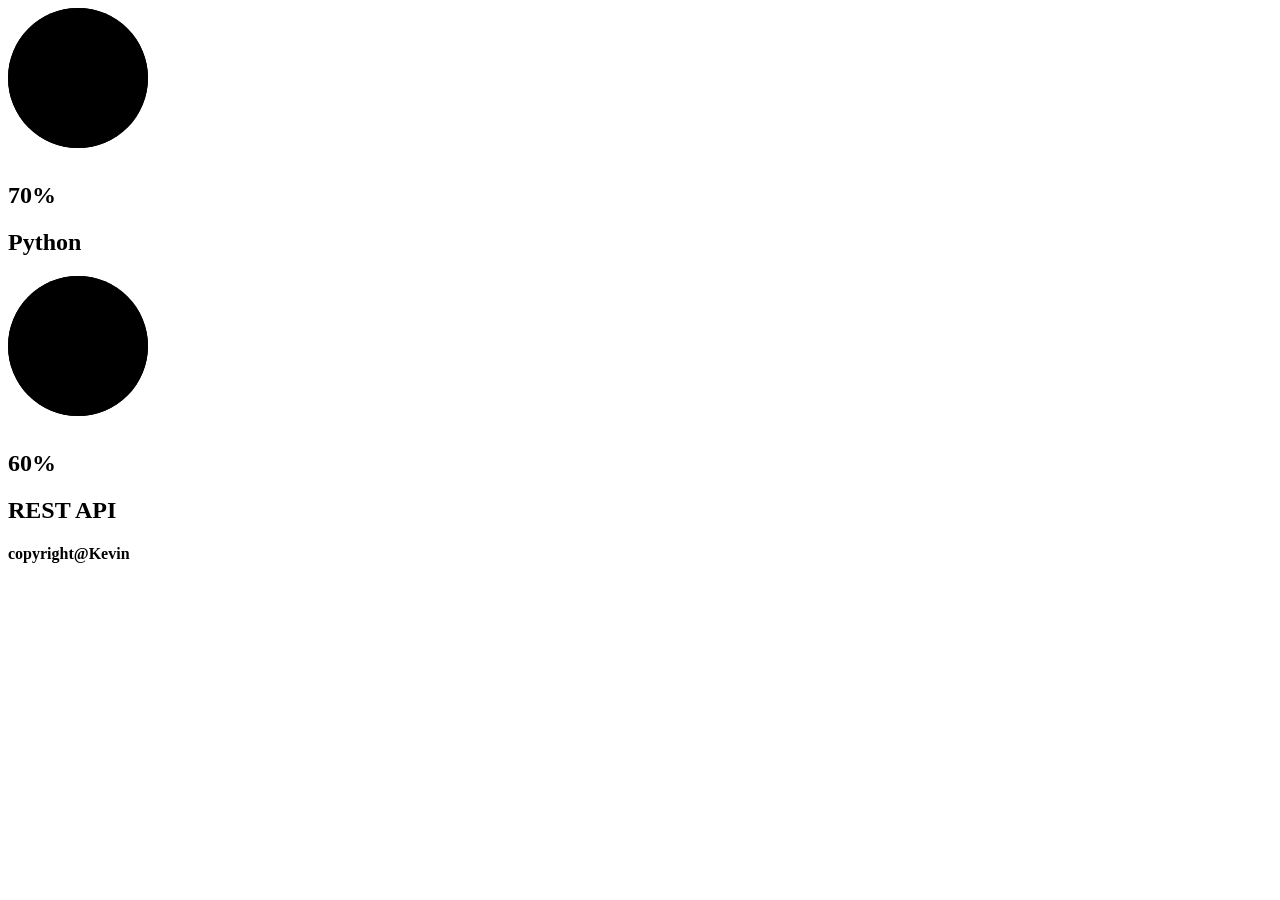
==== My portofolio.html @ be75eddf "Create My portofolio.html" ====
<!DOCTYPE html>
<html lang="en">
<head>
    <meta charset="UTF-8">
    <meta name="viewport" content="width=device-width, initial-scale=1.0">
    <link rel="preconnect" href="https://fonts.googleapis.com">
    <link rel="preconnect" href="https://fonts.gstatic.com" crossorigin>
    <link href="https://fonts.googleapis.com/css2?family=Lora:ital,wght@0,400..700;1,400..700&display=swap" rel="stylesheet">
    <link rel="stylesheet" href="./style.css">
    <title>My Portofolio</title>
    <style>
     @media (max-width: 768px) {
            nav ul {
                flex-direction: column;
            }

            .cards {
                flex-direction: column;
                align-items: center;
            }

            .card {
                width: 90%;
            }
        }

        @media (max-width: 480px) {
            nav ul li {
                padding: 5px;
            }

            nav ul li a {
                font-size: 1em;
            }

            .section {
                padding: 10px;
            }

            .card {
                width: 100%;
                margin: 5px 0;
            }

            .section h2 {
                font-size: 1.5em;
            }

            .section p {
                font-size: 1em;
                padding: 0 10px;
            }

            .intro-text {
                font-size: 1.2em;
            }
        }

        @media (max-width: 320px) {
            .section {
                padding: 5px;
            }

            .section h2 {
                font-size: 1.2em;
            }

            .section p {
                font-size: 0.9em;
            }

            .intro-text {
                font-size: 1em;
            }

            nav ul li a {
                font-size: 0.9em;
            }
        }
</style>
</head>
<body>
    
                    <div class="card">
                        <div class="box">
                            <div class="percent">
                                <svg>
                                    <circle cx="70" cy="70" r="70"></circle>
                                    <circle cx="70" cy="70" r="70"></circle>
                                <svg>
                                <div class="num">
                                    <h2>70<span>%</span></h2>
                                </div>
                            </div>
                            <h2 class="text">Python</h2>
                        </div>
                    </div>
                </div>
                <div>
                    <div class="card">
                        <div class="box">
                            <div class="percent">
                                <svg>
                                    <circle cx="70" cy="70" r="70"></circle>
                                    <circle cx="70" cy="70" r="70"></circle>
                                <svg>
                                <div class="num">
                                    <h2>60<span>%</span></h2>
                                </div>
                            </div>
                            <h2 class="text">REST API</h2>
                        </div>
                    </div>
                </div>
                
        </div>
    </section>
    <footer>
        <h4>copyright@Kevin</h4>
    </footer>
    <script>
        document.querySelectorAll('nav a').forEach(anchor => {
            anchor.addEventListener('click', function(e) {
                e.preventDefault();
        
                const targetId = this.getAttribute('href');
                const targetElement = document.querySelector(targetId);
        
                targetElement.scrollIntoView({
                    behavior: 'smooth'
                });
            });
        });
        window.addEventListener('scroll', function() {
            const navbar = document.getElementById('navbar');
            if (window.scrollY > 50) {
                navbar.classList.add('scrolled');
            } else {
                navbar.classList.remove('scrolled');
            }
        });
        </script>
</body>
</html>
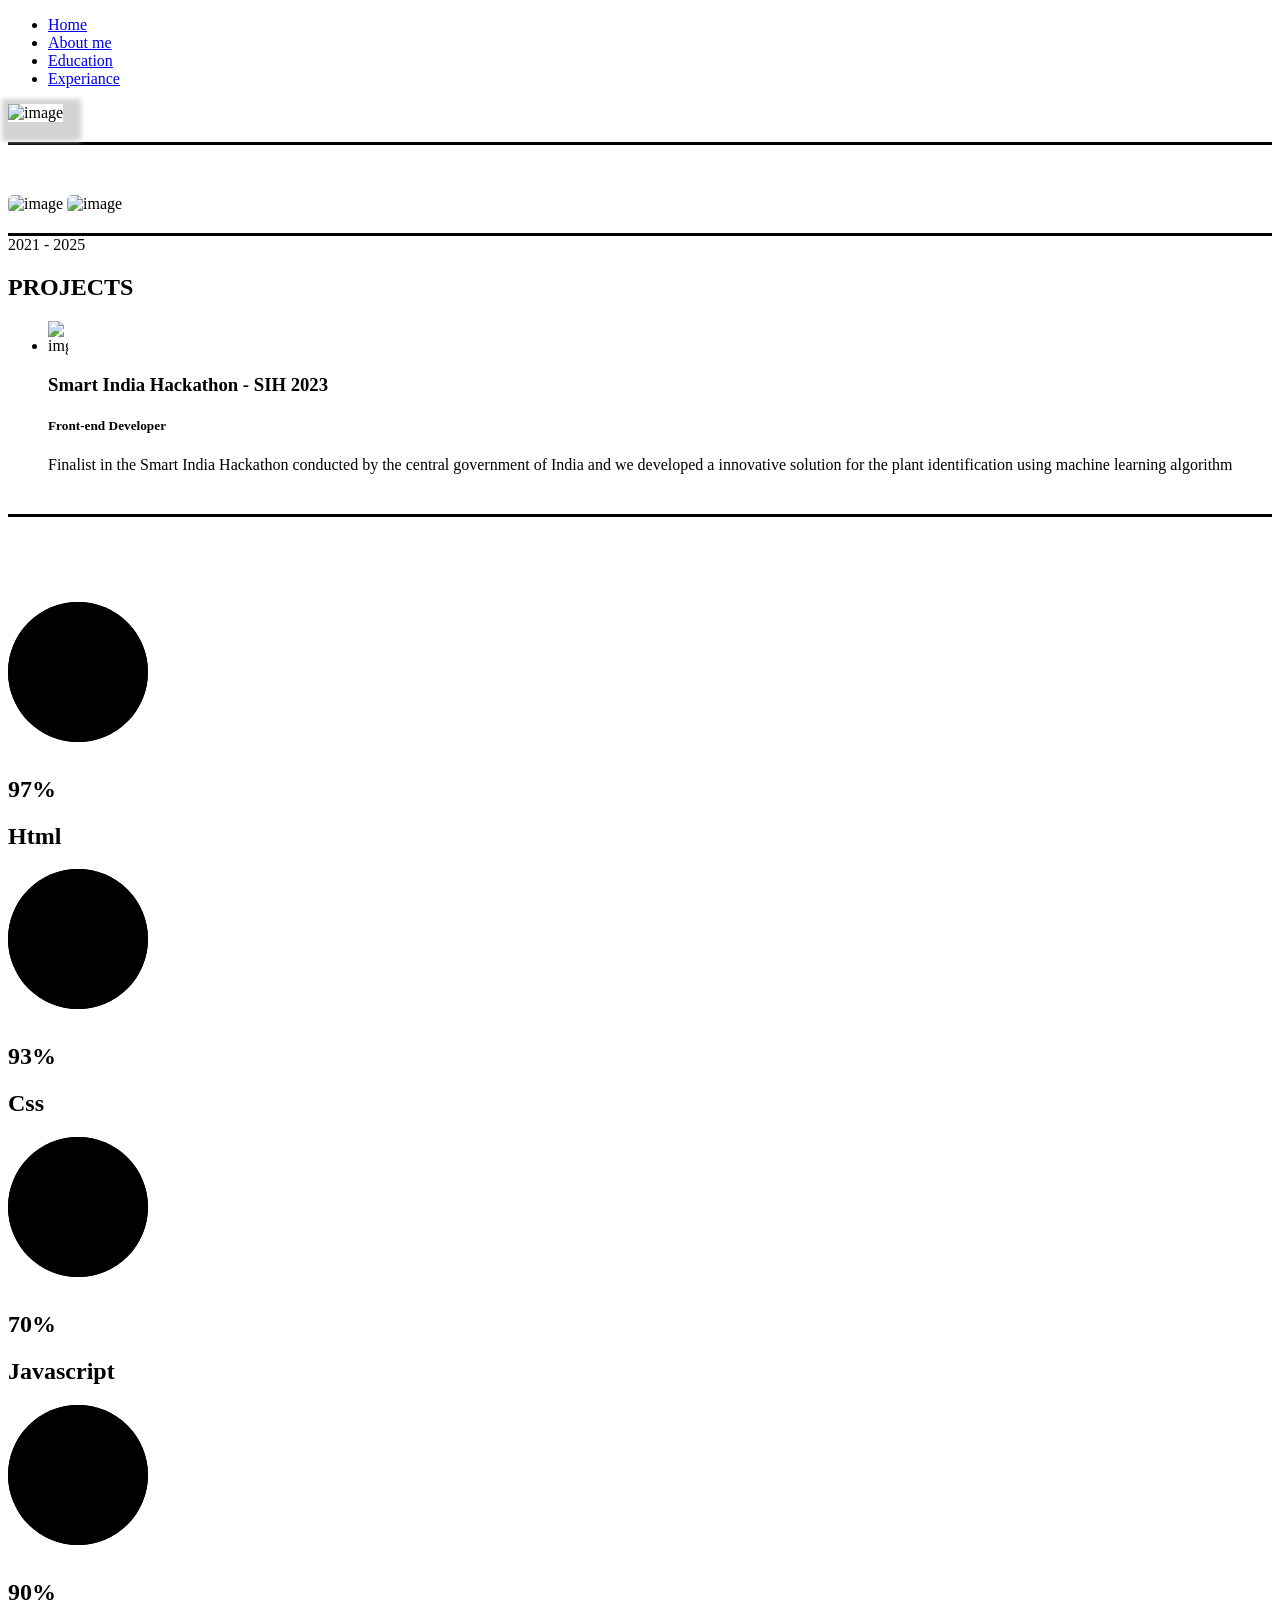
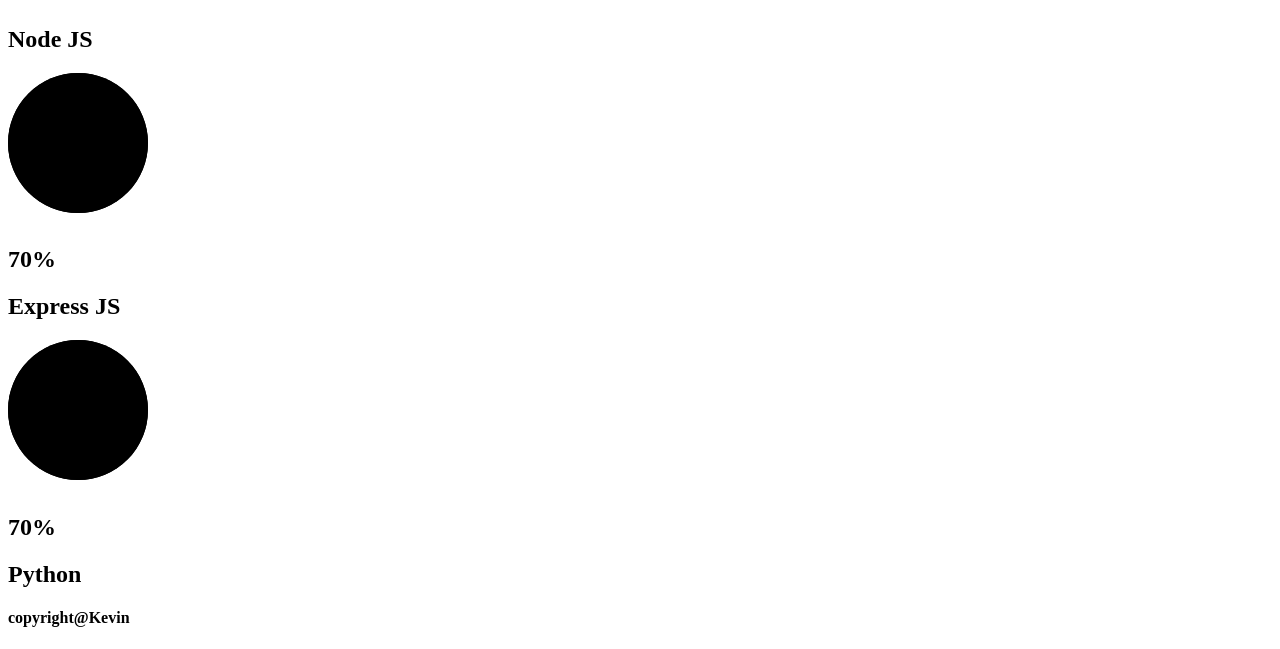
==== commit d109571c: "Update" ====
--- a/My portofolio.html
+++ b/My portofolio.html
@@ -80,7 +80,86 @@
 </style>
 </head>
 <body>
+    <nav>
+        <ul>
+            <li><a href="#section1">Home</a></li>
+            <li><a href="#section2">About me</a></li>
+            <li><a href="#section3">Education</a></li>
+            <li><a href="#section4">Experiance</a></li>
+        </ul>
+    </nav>
+    <section class="section1" id="section1"> 
+        <img src="./images/kevinimage.jpg" alt="image" style=" box-shadow: 6px 7px 5px 12px lightgrey;">
+        
+            
+            
+        </div><br>
+        <div style="background-color: black;width: 1wh;height: 3px;margin-top: 20px;"></div>
+    </section>
+    <section class="section2" id="section2">
+        <img src="./images/download.jpeg" alt="image" width="300px" style="border-radius: 5px;">
+        <img src="./images/download (1).jpeg" alt="image" width="300px" style="margin-top: 50px;margin-right: -190px;border-radius: 5px;">
+        <!-- <img src="./download (2).jpeg" alt="image" width="300px" style="margin-top: 220px;margin-right: -500px;"> -->
+        
+        
+        <div style="background-color: black;width: 1wh;height: 3px;margin-top: 20px;"></div>
+
+    </section>
     
+    <section class="section4" id="section4">
+        <div class="year">
+            2021 - 2025
+        </div>
+        <h1>PROJECTS</h1>
+        <div class="project-details">
+            <ul>
+                <li>
+                    <img src="./images/fast-forward.png" alt="img" style="width: 20px;display: inline-flex;">
+                    <h3>Smart India Hackathon - SIH 2023</h3>
+                    <h5>Front-end Developer</h5>
+                    <p>Finalist in the Smart India Hackathon conducted by the central
+                        government of India and we developed a innovative solution for the plant identification using machine learning algorithm</p>
+                </li>
+               
+            </ul>
+        </div>
+        <div style="background-color: black;width: 1wh;height: 3px;margin-top: 40px;"></div>
+    </section>
+    <section class="section5" id="section5">
+        <h2 style="color: white;margin-left: 60px;display: block;">EXPERIENCE</h2><br>
+        <div class="container">
+            <div class="cards">
+                <div class="card">
+                    <div class="box">
+                        <div class="percent">
+                            <svg>
+                                <circle cx="70" cy="70" r="70"></circle>
+                                <circle cx="70" cy="70" r="70"></circle>
+                            <svg>
+                            <div class="num">
+                                <h2>97<span>%</span></h2>
+                            </div>
+                        </div>
+                        <h2 class="text">Html</h2>
+                    </div>
+                </div>
+                <div>
+                    <div class="card">
+                        <div class="box">
+                            <div class="percent">
+                                <svg>
+                                    <circle cx="70" cy="70" r="70"></circle>
+                                    <circle cx="70" cy="70" r="70"></circle>
+                                <svg>
+                                <div class="num">
+                                    <h2>93<span>%</span></h2>
+                                </div>
+                            </div>
+                            <h2 class="text">Css</h2>
+                        </div>
+                    </div>
+                </div>
+                <div>
                     <div class="card">
                         <div class="box">
                             <div class="percent">
@@ -92,53 +171,66 @@
                                     <h2>70<span>%</span></h2>
                                 </div>
                             </div>
+                            <h2 class="text">Javascript</h2>
+                        </div>
+                    </div>
+                </div>
+                <div>
+                    <div class="card">
+                        <div class="box">
+                            <div class="percent">
+                                <svg>
+                                    <circle cx="70" cy="70" r="70"></circle>
+                                    <circle cx="70" cy="70" r="70"></circle>
+                                <svg>
+                                <div class="num">
+                                    <h2>90<span>%</span></h2>
+                                </div>
+                            </div>
+                            <h2 class="text">Node JS</h2>
+                        </div>
+                    </div>
+                </div>
+
+
+               
+                    <div class="card">
+                        <div class="box">
+                            <div class="percent">
+                                <svg>
+                                    <circle cx="70" cy="70" r="70"></circle>
+                                    <circle cx="70" cy="70" r="70"></circle>
+                                <svg>
+                                <div class="num">
+                                    <h2>70<span>%</span></h2>
+                                </div>
+                            </div>
+                            <h2 class="text">Express JS</h2>
+                        </div>
+                    </div>
+                </div>
+                <div>
+                    <div class="card">
+                        <div class="box">
+                            <div class="percent">
+                                <svg>
+                                    <circle cx="70" cy="70" r="70"></circle>
+                                    <circle cx="70" cy="70" r="70"></circle>
+                                <svg>
+                                <div class="num">
+                                    <h2>70<span>%</span></h2>
+                                </div>
+                            </div>
                             <h2 class="text">Python</h2>
                         </div>
                     </div>
                 </div>
-                <div>
-                    <div class="card">
-                        <div class="box">
-                            <div class="percent">
-                                <svg>
-                                    <circle cx="70" cy="70" r="70"></circle>
-                                    <circle cx="70" cy="70" r="70"></circle>
-                                <svg>
-                                <div class="num">
-                                    <h2>60<span>%</span></h2>
-                                </div>
-                            </div>
-                            <h2 class="text">REST API</h2>
-                        </div>
-                    </div>
-                </div>
-                
+              
         </div>
     </section>
     <footer>
         <h4>copyright@Kevin</h4>
     </footer>
-    <script>
-        document.querySelectorAll('nav a').forEach(anchor => {
-            anchor.addEventListener('click', function(e) {
-                e.preventDefault();
-        
-                const targetId = this.getAttribute('href');
-                const targetElement = document.querySelector(targetId);
-        
-                targetElement.scrollIntoView({
-                    behavior: 'smooth'
-                });
-            });
-        });
-        window.addEventListener('scroll', function() {
-            const navbar = document.getElementById('navbar');
-            if (window.scrollY > 50) {
-                navbar.classList.add('scrolled');
-            } else {
-                navbar.classList.remove('scrolled');
-            }
-        });
-        </script>
+    
 </body>
 </html>
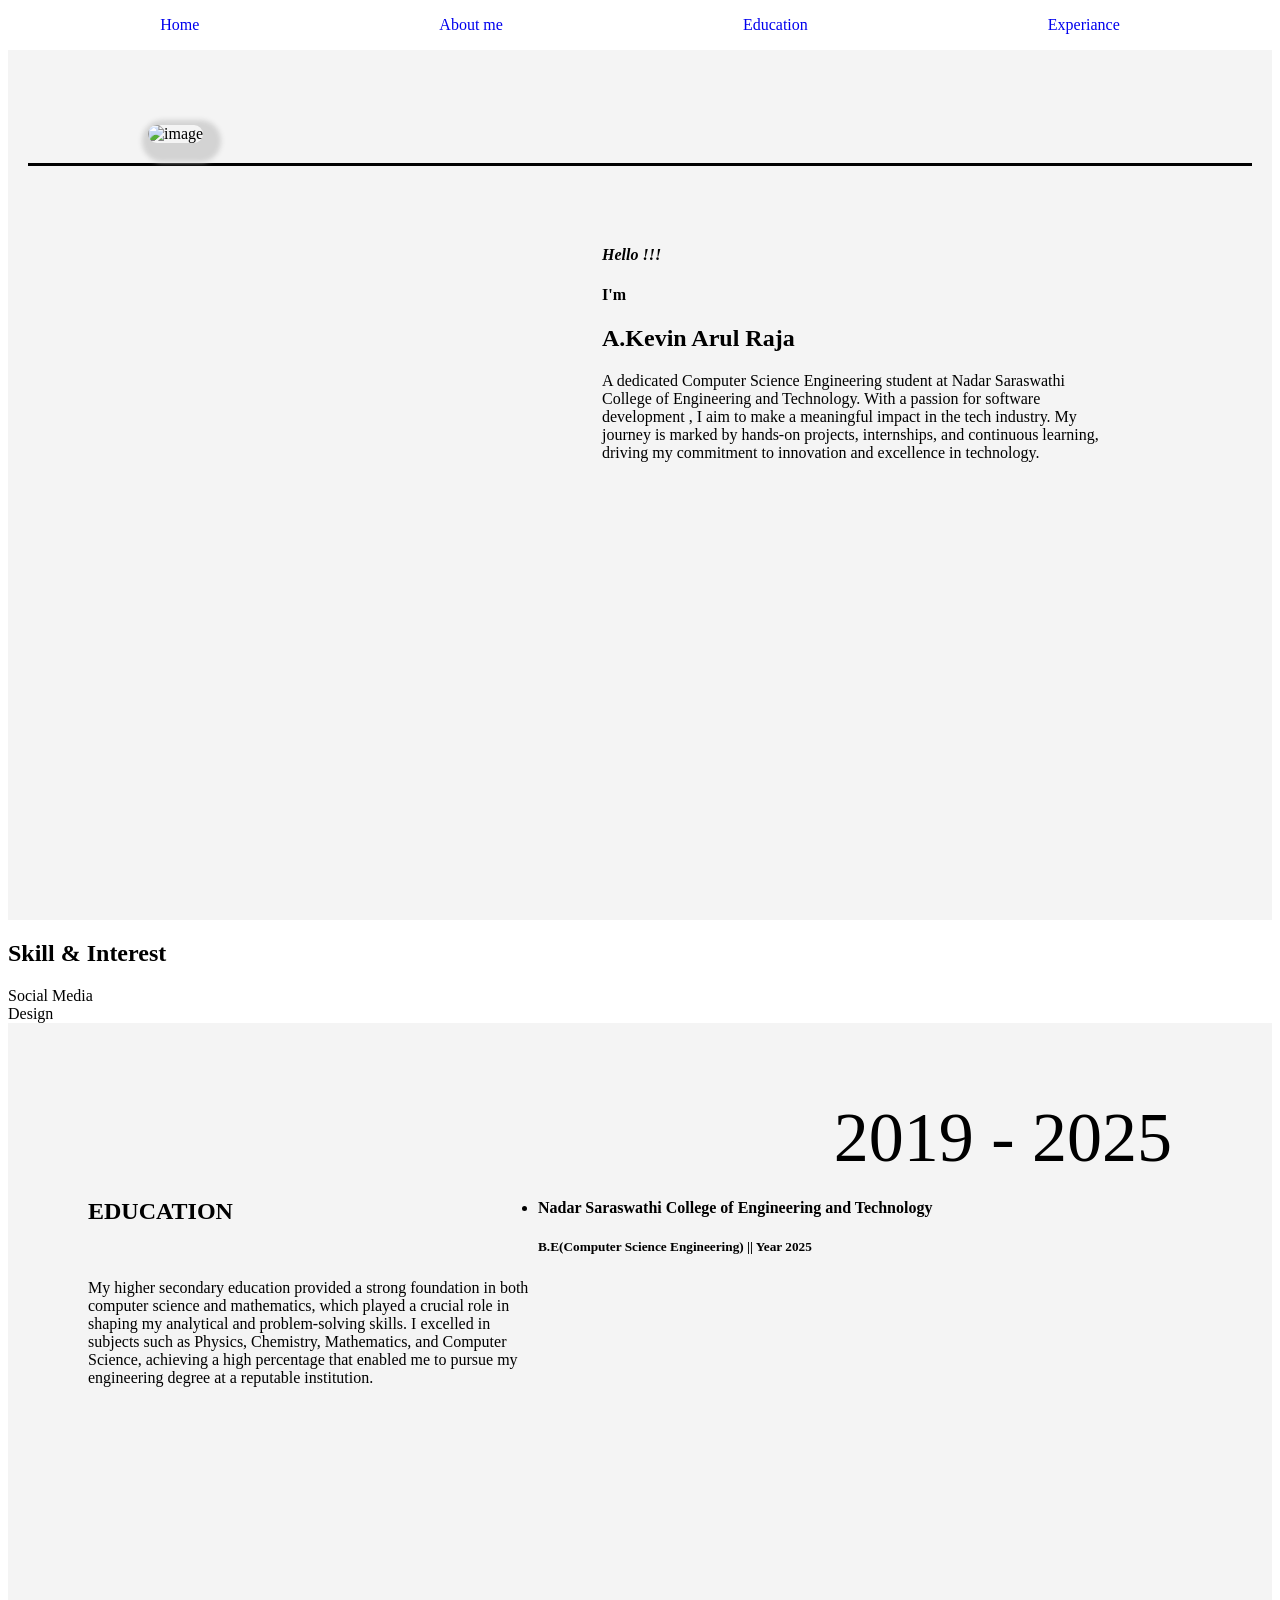
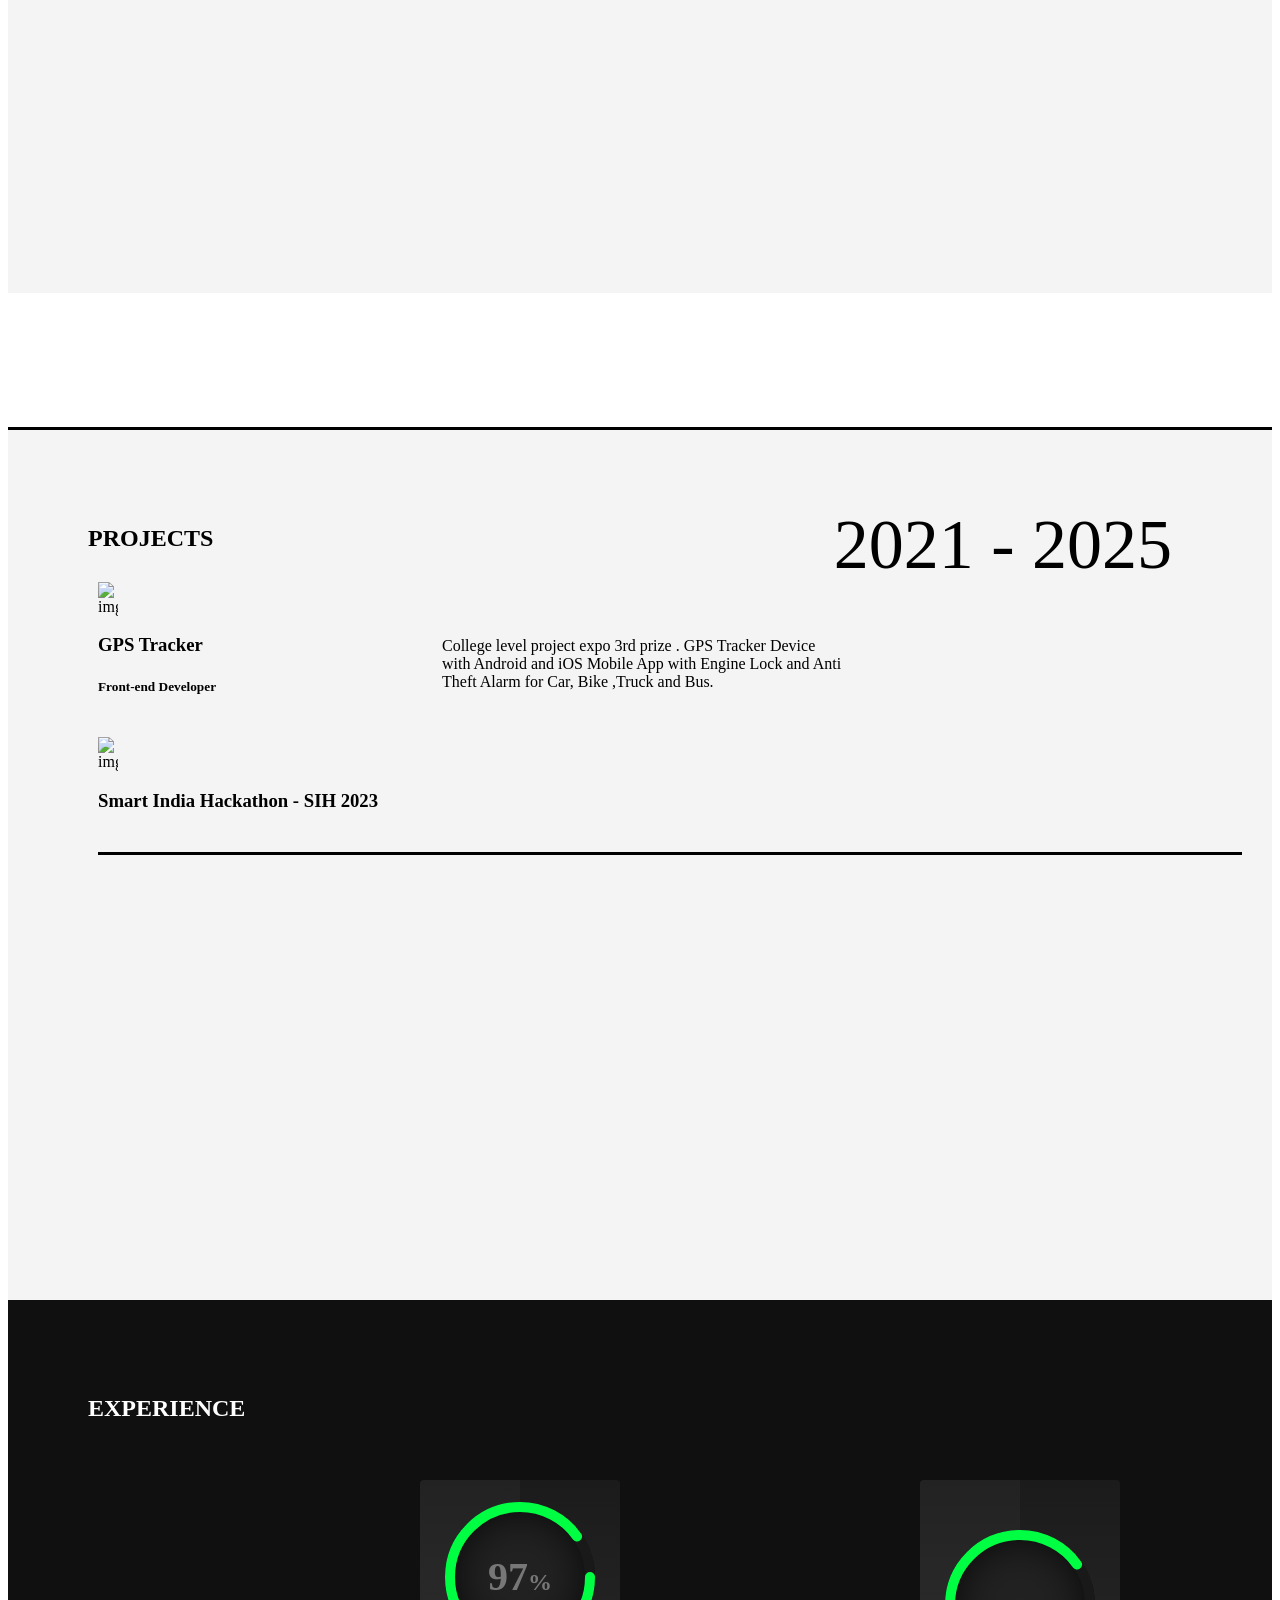
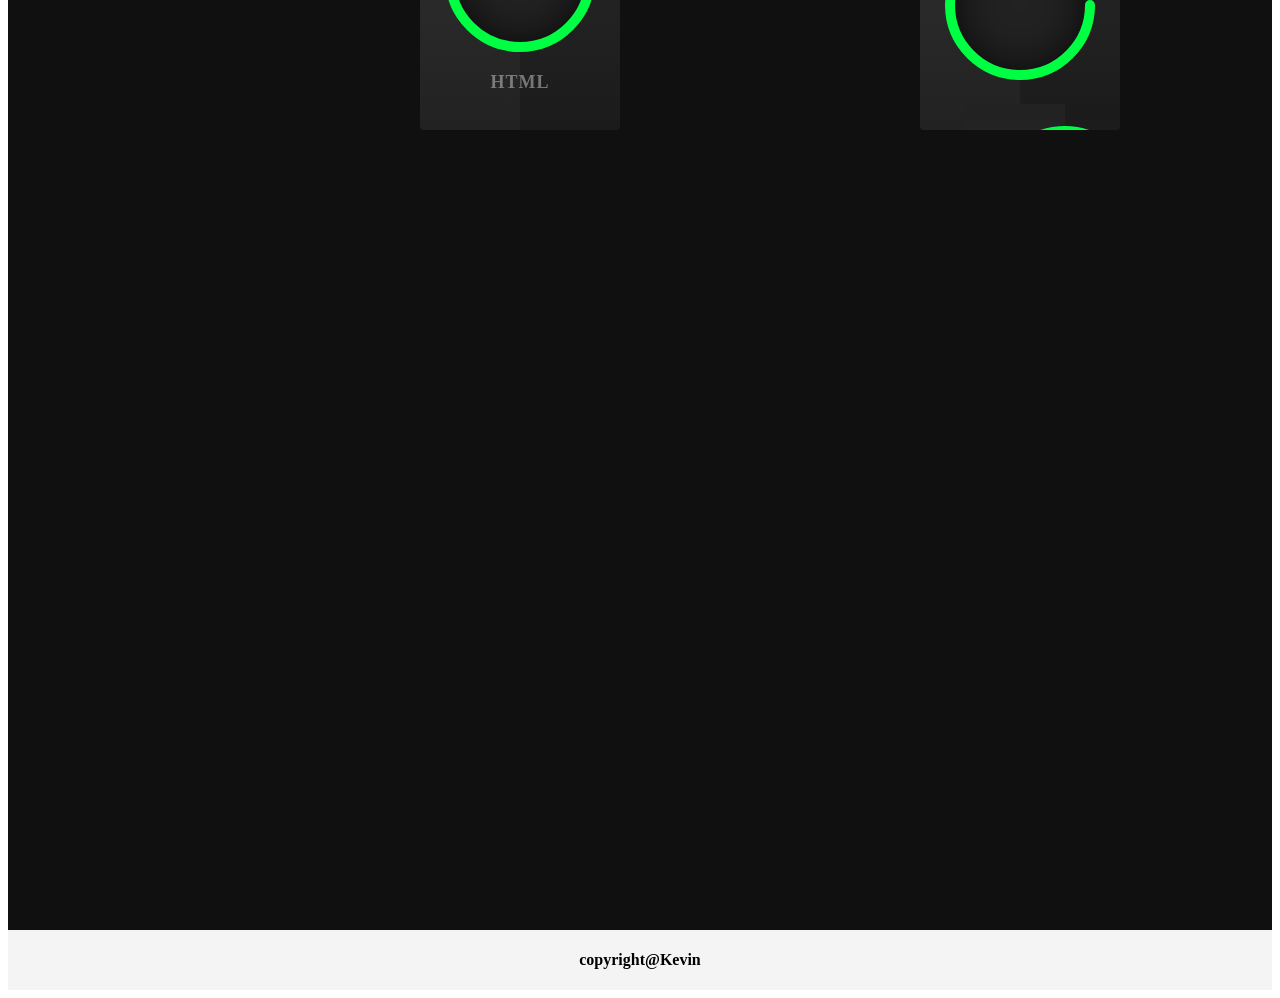
==== commit 191f6377: "update in style and html" ====
--- a/My portofolio.html
+++ b/My portofolio.html
@@ -90,22 +90,43 @@
     </nav>
     <section class="section1" id="section1"> 
         <img src="./images/kevinimage.jpg" alt="image" style=" box-shadow: 6px 7px 5px 12px lightgrey;">
-        
-            
+        <div class="bio">
+            <h4><I>Hello !!!</I></h4><h4>I'm</h4>
+            <h2>A.Kevin Arul Raja</h2>
+            <p style="width:500px">A dedicated Computer Science Engineering student at Nadar Saraswathi College of Engineering and Technology. With a passion for software development  , I aim to make a meaningful impact in the tech industry. My journey is marked by hands-on projects, internships, and continuous learning, driving my commitment to innovation and excellence in technology.
+
+            </p>
             
         </div><br>
         <div style="background-color: black;width: 1wh;height: 3px;margin-top: 20px;"></div>
     </section>
-    <section class="section2" id="section2">
-        <img src="./images/download.jpeg" alt="image" width="300px" style="border-radius: 5px;">
-        <img src="./images/download (1).jpeg" alt="image" width="300px" style="margin-top: 50px;margin-right: -190px;border-radius: 5px;">
-        <!-- <img src="./download (2).jpeg" alt="image" width="300px" style="margin-top: 220px;margin-right: -500px;"> -->
+    
+            <h2>Skill & Interest</h2>
+            <ul>
+                <li>Social Media</li>
+                <li>Design</li>
+
+    <section class="section3" id="section3">
+        <div class="year">
+            2019 - 2025
+        </div>
+        <div class="education-section">
+            <div class="education" style="width: 450px;">
+                <h1>EDUCATION</h1><br>
+                <p>My higher secondary education provided a strong foundation in both computer science and mathematics, which played a crucial role in shaping my analytical and problem-solving skills. I excelled in subjects such as Physics, Chemistry, Mathematics, and Computer Science, achieving a high percentage that enabled me to pursue my engineering degree at a reputable institution.</p>
+            </div>
         
-        
-        <div style="background-color: black;width: 1wh;height: 3px;margin-top: 20px;"></div>
-
-    </section>
-    
+
+                    <li>
+                        <h4>Nadar Saraswathi College of Engineering and Technology</h4>
+                        <h5>B.E(Computer Science Engineering) || Year 2025</h5>
+                    </li>
+                </ul>
+            </div>
+        </div>
+        <br>
+        <div style="background-color: black;width: 1wh;height: 3px;margin-top: 100px;"></div>
+    </section>
     <section class="section4" id="section4">
         <div class="year">
             2021 - 2025
@@ -113,16 +134,19 @@
         <h1>PROJECTS</h1>
         <div class="project-details">
             <ul>
+     
+                <li>
+                    <img src="./images/fast-forward.png" alt="img" style="width: 20px;display: inline-flex;">
+                    <h3>GPS Tracker</h3>
+                    <h5>Front-end Developer</h5>
+                    <p>College level project expo 3rd prize . GPS Tracker Device with Android
+                        and iOS Mobile App with Engine Lock and Anti Theft Alarm for Car, Bike
+                        ,Truck and Bus.</p>
+                </li>
                 <li>
                     <img src="./images/fast-forward.png" alt="img" style="width: 20px;display: inline-flex;">
                     <h3>Smart India Hackathon - SIH 2023</h3>
-                    <h5>Front-end Developer</h5>
-                    <p>Finalist in the Smart India Hackathon conducted by the central
-                        government of India and we developed a innovative solution for the plant identification using machine learning algorithm</p>
-                </li>
-               
-            </ul>
-        </div>
+
         <div style="background-color: black;width: 1wh;height: 3px;margin-top: 40px;"></div>
     </section>
     <section class="section5" id="section5">
@@ -144,20 +168,19 @@
                     </div>
                 </div>
                 <div>
-                    <div class="card">
-                        <div class="box">
-                            <div class="percent">
-                                <svg>
-                                    <circle cx="70" cy="70" r="70"></circle>
-                                    <circle cx="70" cy="70" r="70"></circle>
-                                <svg>
-                                <div class="num">
-                                    <h2>93<span>%</span></h2>
-                                </div>
-                            </div>
-                            <h2 class="text">Css</h2>
-                        </div>
-                    </div>
+
+                    </div>
+                </div>
+                <div>
+                    <div class="card">
+                        <div class="box">
+                            <div class="percent">
+                                <svg>
+                                    <circle cx="70" cy="70" r="70"></circle>
+                                    <circle cx="70" cy="70" r="70"></circle>
+                                <svg>
+                                <div class="num">
+    
                 </div>
                 <div>
                     <div class="card">
@@ -171,29 +194,11 @@
                                     <h2>70<span>%</span></h2>
                                 </div>
                             </div>
-                            <h2 class="text">Javascript</h2>
-                        </div>
-                    </div>
-                </div>
-                <div>
-                    <div class="card">
-                        <div class="box">
-                            <div class="percent">
-                                <svg>
-                                    <circle cx="70" cy="70" r="70"></circle>
-                                    <circle cx="70" cy="70" r="70"></circle>
-                                <svg>
-                                <div class="num">
-                                    <h2>90<span>%</span></h2>
-                                </div>
-                            </div>
-                            <h2 class="text">Node JS</h2>
-                        </div>
-                    </div>
-                </div>
-
-
-               
+                            <h2 class="text">Express JS</h2>
+                        </div>
+                    </div>
+                </div>
+                <div>
                     <div class="card">
                         <div class="box">
                             <div class="percent">
@@ -205,32 +210,53 @@
                                     <h2>70<span>%</span></h2>
                                 </div>
                             </div>
-                            <h2 class="text">Express JS</h2>
-                        </div>
-                    </div>
-                </div>
-                <div>
-                    <div class="card">
-                        <div class="box">
-                            <div class="percent">
-                                <svg>
-                                    <circle cx="70" cy="70" r="70"></circle>
-                                    <circle cx="70" cy="70" r="70"></circle>
-                                <svg>
-                                <div class="num">
-                                    <h2>70<span>%</span></h2>
+                            <h2 class="text">Python</h2>
+                        </div>
+                    </div>
+                </div>
+                <div>
+                    <div class="card">
+                        <div class="box">
+                            <div class="percent">
+                                <svg>
+                                    <circle cx="70" cy="70" r="70"></circle>
+                                    <circle cx="70" cy="70" r="70"></circle>
+                                <svg>
+                                <div class="num">
+                                    <h2>60<span>%</span></h2>
                                 </div>
                             </div>
-                            <h2 class="text">Python</h2>
-                        </div>
-                    </div>
-                </div>
-              
+                            <h2 class="text">REST API</h2>
+                        </div>
+                    </div>
+                </div>
+                
         </div>
     </section>
     <footer>
         <h4>copyright@Kevin</h4>
     </footer>
-    
+    <script>
+        document.querySelectorAll('nav a').forEach(anchor => {
+            anchor.addEventListener('click', function(e) {
+                e.preventDefault();
+        
+                const targetId = this.getAttribute('href');
+                const targetElement = document.querySelector(targetId);
+        
+                targetElement.scrollIntoView({
+                    behavior: 'smooth'
+                });
+            });
+        });
+        window.addEventListener('scroll', function() {
+            const navbar = document.getElementById('navbar');
+            if (window.scrollY > 50) {
+                navbar.classList.add('scrolled');
+            } else {
+                navbar.classList.remove('scrolled');
+            }
+        });
+        </script>
 </body>
 </html>
--- a/style.css
+++ b/style.css
@@ -0,0 +1,285 @@
+*{
+    padding: 0;
+    font-family: "Lora", serif;
+   
+    
+}
+.nanum-gothic-regular {
+    font-family: "Nanum Gothic", sans-serif;
+    font-weight: 400;
+    font-style: normal;
+  }
+  
+nav ul{
+    display: flex;
+    justify-content: center;
+    
+}
+nav ul li , a{
+    margin:0 60px;
+    list-style: none;
+    text-decoration: none;
+    transition: color 0.3s ease-in;
+}
+nav ul li a:hover {
+
+    color: #fd6868;
+}
+section{
+    padding: 75px 20px;
+    min-height: 80vh;
+}
+.section1 {
+    /* background-color: #f4f4f4; */
+    background-color: #f4f4f4;
+}
+.section1 img{
+    /* display: inline-flex; */
+    border-radius: 20px;
+    width: 300px;
+    height: 500px;
+    margin-left: 120px;
+}
+.bio{
+    float: right;
+    position: relative;
+    margin-right: 150px;
+    margin-top: 100px;
+    justify-content: center;
+    /* text-align: center; */
+}
+
+.section2 {
+    /* background-color: #e2e2e2; */
+    background-color: #f4f4f4;
+}
+.section2 img{
+    margin-top: 140px;
+    margin-right: 180px;
+    float: right;
+}
+.biography{
+    margin-left: 60px;
+}
+.skill{
+    margin-left: 60px;
+    width:600px;
+    height: 250px;
+}
+.skill ul{
+    display: inline-flex;
+    flex-direction: row-reverse;
+    flex-wrap: wrap;
+    align-content: stretch;
+    justify-content: center;
+}
+
+.skill ul li{
+    display: flexbox;
+    list-style: none;
+    border: #b2b2b2 2px solid;
+    padding: 8px;
+    width: 100px;
+    border-radius: 30px;
+    margin: 6px 30px;
+   text-align: center;
+}
+
+.section3 {
+    /* background-color: #cccccc; */
+    background-color: #f4f4f4;
+}
+.education{
+    /* display: inline-block; */
+    margin-left: 60px;
+    /* margin-top: 50px; */
+}
+.year{
+    float: right;
+    font-size: 70px;
+    margin-right: 80px;
+}
+.education-details ul li{
+    list-style: none;
+}
+.education-details{
+    width: 500px;
+    margin-top: 80px;
+    margin-left: 230px;
+}
+.education-section{
+    display: inline-flex;
+}
+.section4 {
+    /* background-color: #b2b2b2; */
+    background-color: #f4f4f4;
+}
+.project-details ul li{
+    list-style: none;
+    padding: 10px;
+}
+.project-details{
+    margin-top: 20px;
+    margin-left: 60px;
+}
+.section4 h1{
+    margin-left: 60px;
+}
+.project-details ul li p{
+    float: right;
+    width: 400px;
+    display: inline-flex;
+    margin-top: -80px;
+    margin-right: 400px;
+}
+
+
+
+
+.section5 {
+    min-height: 120vh;
+    background-color: #101010;
+}
+
+.cards {
+    display: flex;
+    flex-wrap: wrap;
+    justify-content: space-around;
+    margin: 0 auto;
+    max-width: 1200px;
+}
+
+.card {
+    margin: 20px;
+}
+
+.container {
+    display: flex;
+    flex-wrap: wrap;
+    justify-content: space-around;
+    max-width: 1000px;
+    margin: 0 auto;
+}
+
+.container .card {
+    position: relative;
+    width: 200px;
+    background: linear-gradient(0deg, #1b1b1b, #222, #1b1b1b);
+    display: flex;
+    justify-content: center;
+    align-items: center;
+    height: 250px;
+    border-radius: 4px;
+    text-align: center;
+    overflow: hidden;
+    transition: 0.5s;
+}
+
+.container .card:hover {
+    transform: translateY(-10px);
+    box-shadow: 0 15px 35px rgba(0, 0, 0, .5);
+}
+
+.container .card:before {
+    content: '';
+    position: absolute;
+    top: 0;
+    left: -50%;
+    width: 100%;
+    height: 100%;
+    background: rgba(255, 255, 255, .03);
+    pointer-events: none;
+    z-index: 1;
+}
+
+.percent {
+    position: relative;
+    width: 150px;
+    height: 150px;
+    border-radius: 50%;
+    box-shadow: inset 0 0 50px #000;
+    background: #222;
+    z-index: 1000;
+}
+
+.percent .num {
+    position: absolute;
+    top: 0;
+    left: 0;
+    width: 100%;
+    height: 100%;
+    display: flex;
+    justify-content: center;
+    align-items: center;
+    border-radius: 50%;
+}
+
+.percent .num h2 {
+    color: #777;
+    font-weight: 700;
+    font-size: 40px;
+    transition: 0.5s;
+}
+
+.card:hover .percent .num h2 {
+    color: #fff;
+    font-size: 60px;
+}
+
+.percent .num h2 span {
+    color: #777;
+    font-size: 24px;
+    transition: 0.5s;
+}
+
+.card:hover .percent .num h2 span {
+    color: #fff;
+}
+
+.text {
+    position: relative;
+    color: #777;
+    margin-top: 20px;
+    font-weight: 700;
+    font-size: 18px;
+    letter-spacing: 1px;
+    text-transform: uppercase;
+    transition: 0.5s;
+}
+
+.card:hover .text {
+    color: #fff;
+}
+
+svg {
+    position: relative;
+    width: 150px;
+    height: 150px;
+    z-index: 1000;
+}
+
+svg circle {
+    width: 100%;
+    height: 100%;
+    fill: none;
+    stroke: #191919;
+    stroke-width: 10;
+    stroke-linecap: round;
+    transform: translate(5px, 5px);
+}
+
+svg circle:nth-child(2) {
+    stroke-dasharray: 440;
+    stroke-dashoffset: 440;
+}
+
+.card:nth-child(1) svg circle:nth-child(2) {
+    stroke-dashoffset: calc(440 - (440 * 90) / 100);
+    stroke: #00ff43;
+}
+footer{
+    background-color: #f4f4f4;
+    display: flex;
+    justify-content: center;
+    text-align: center;
+}
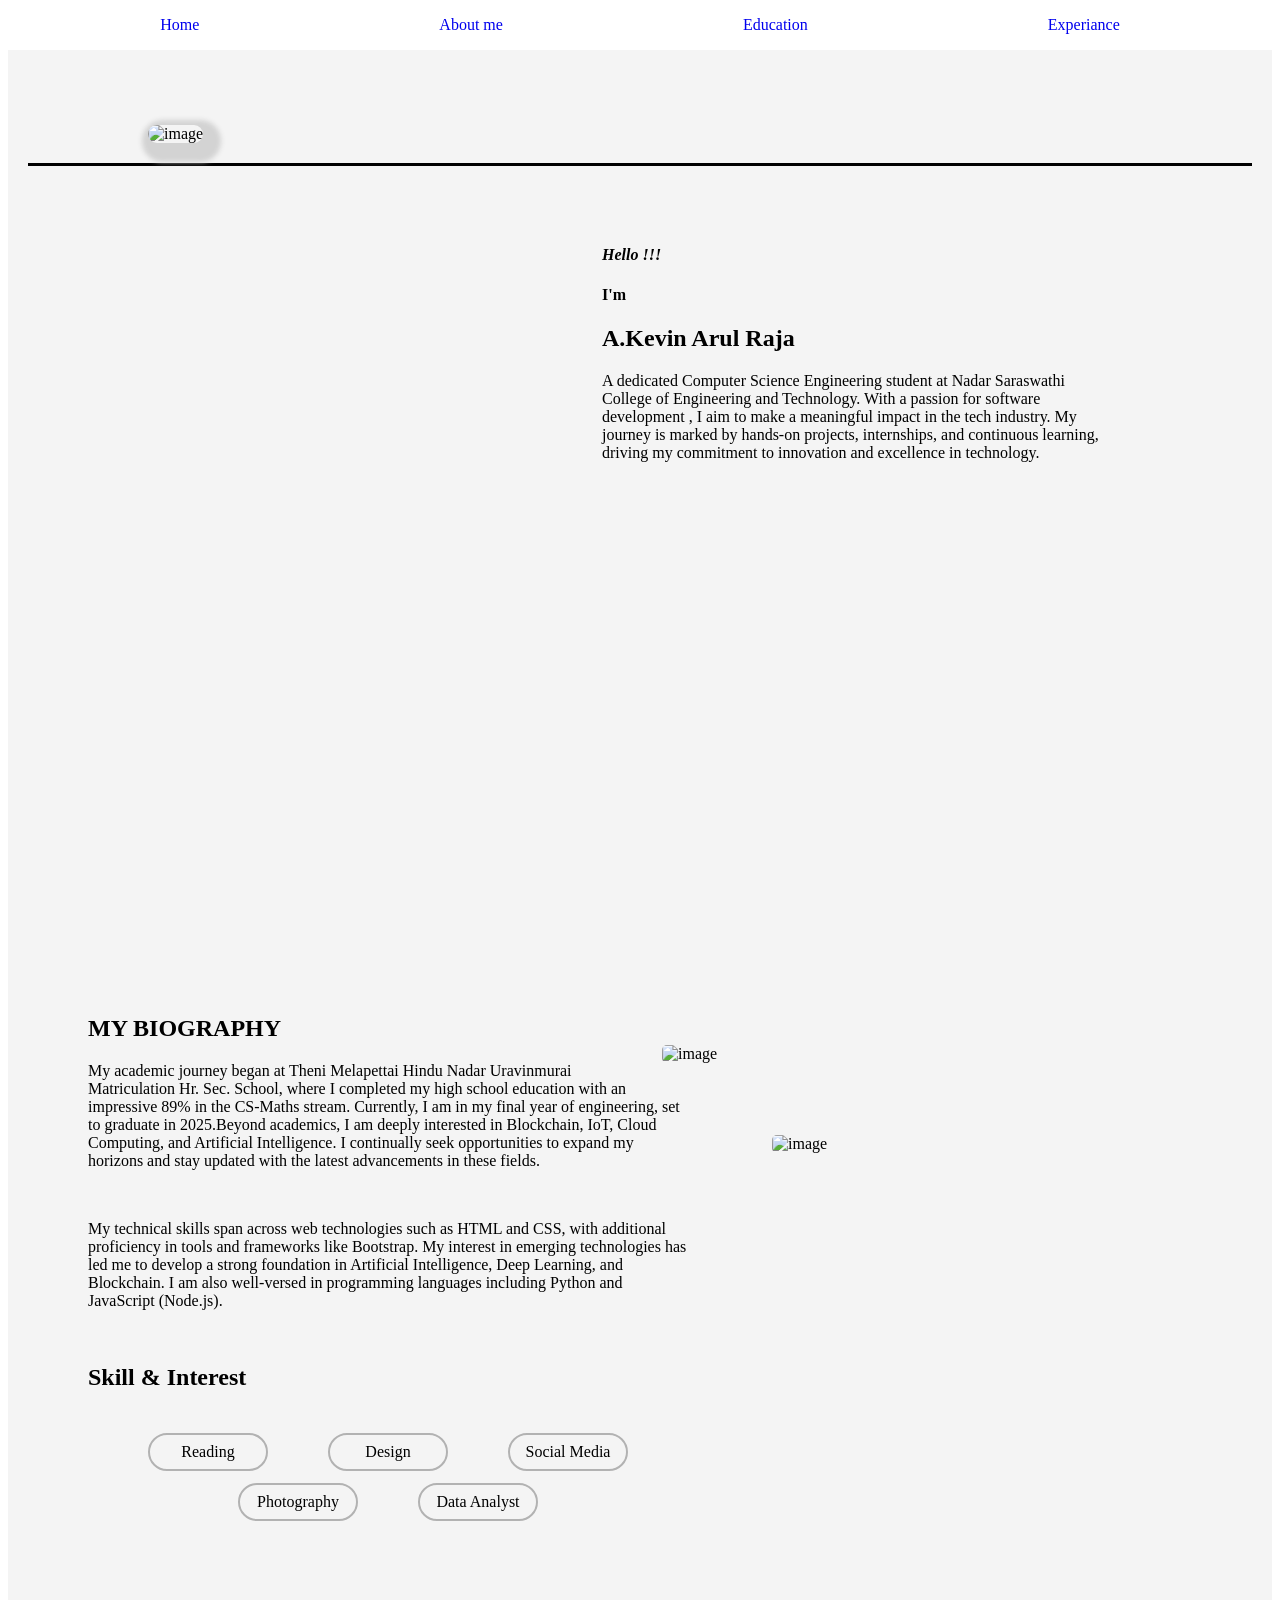
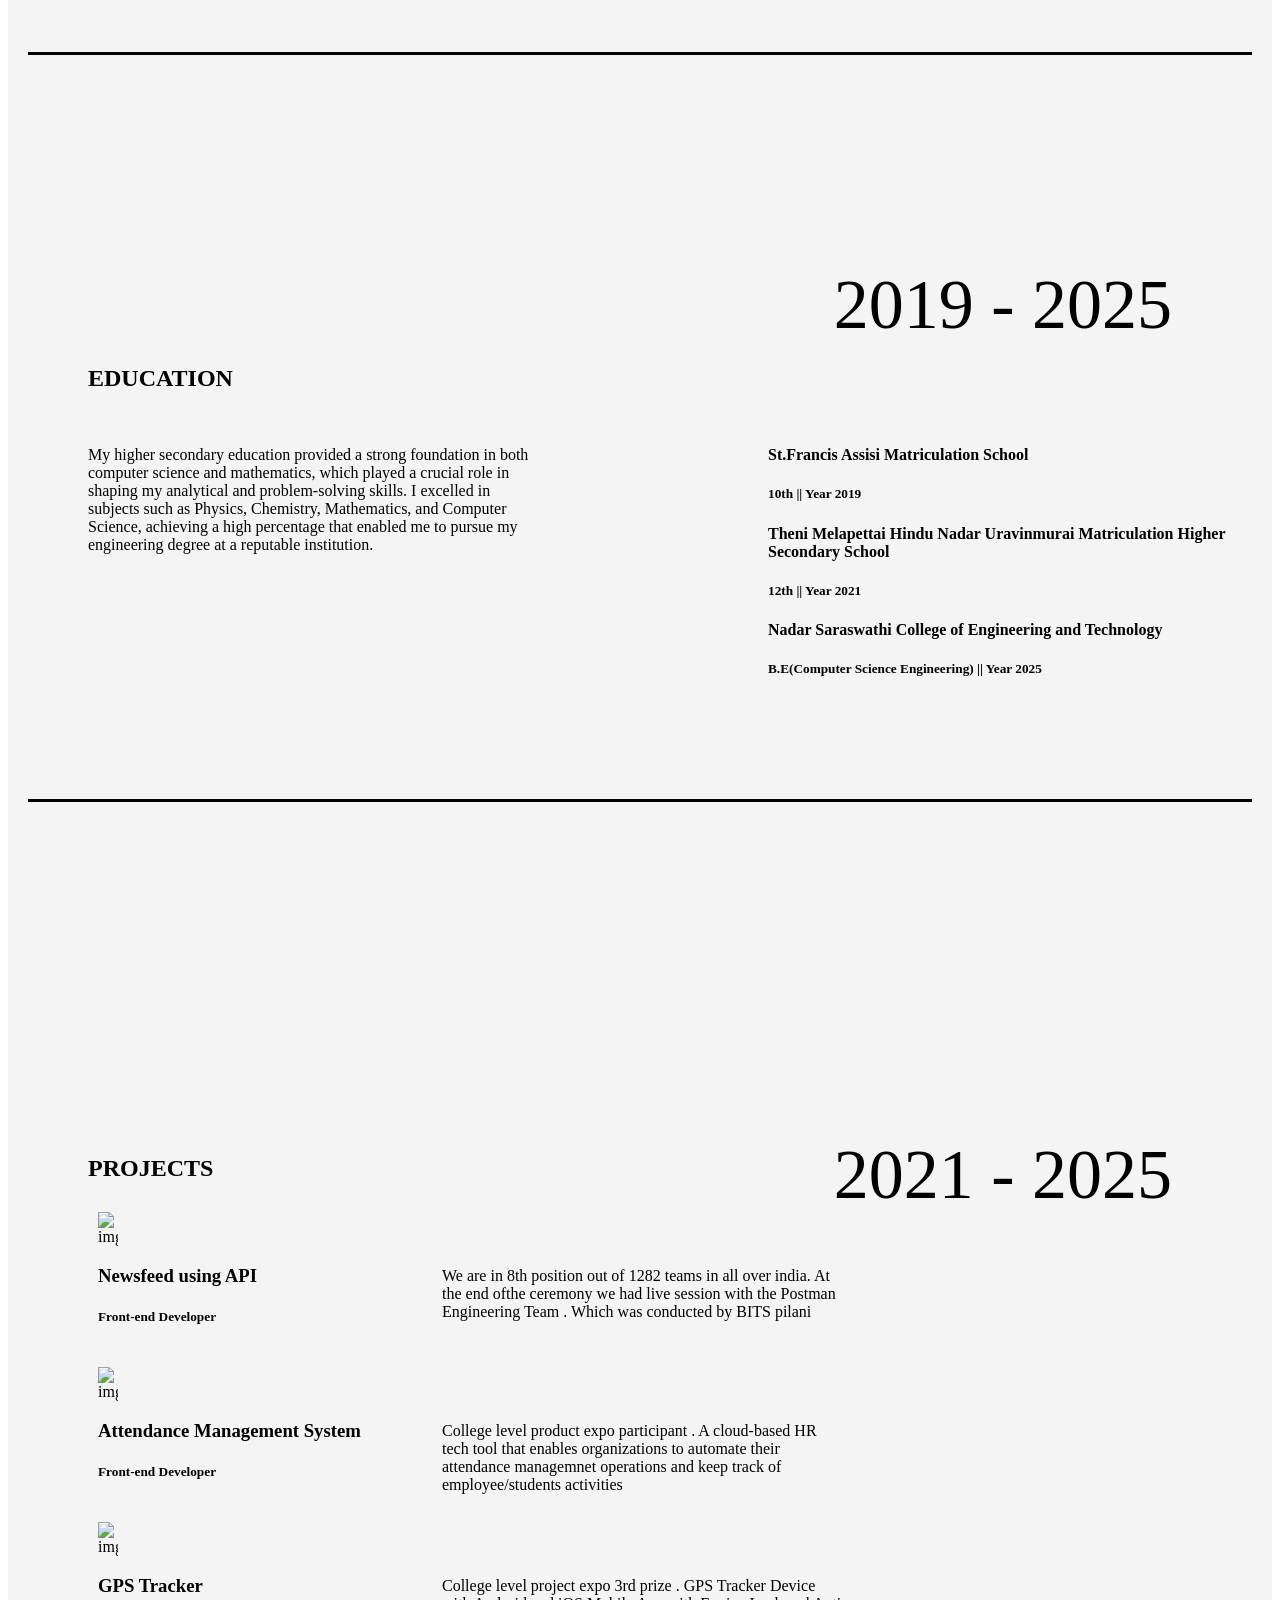
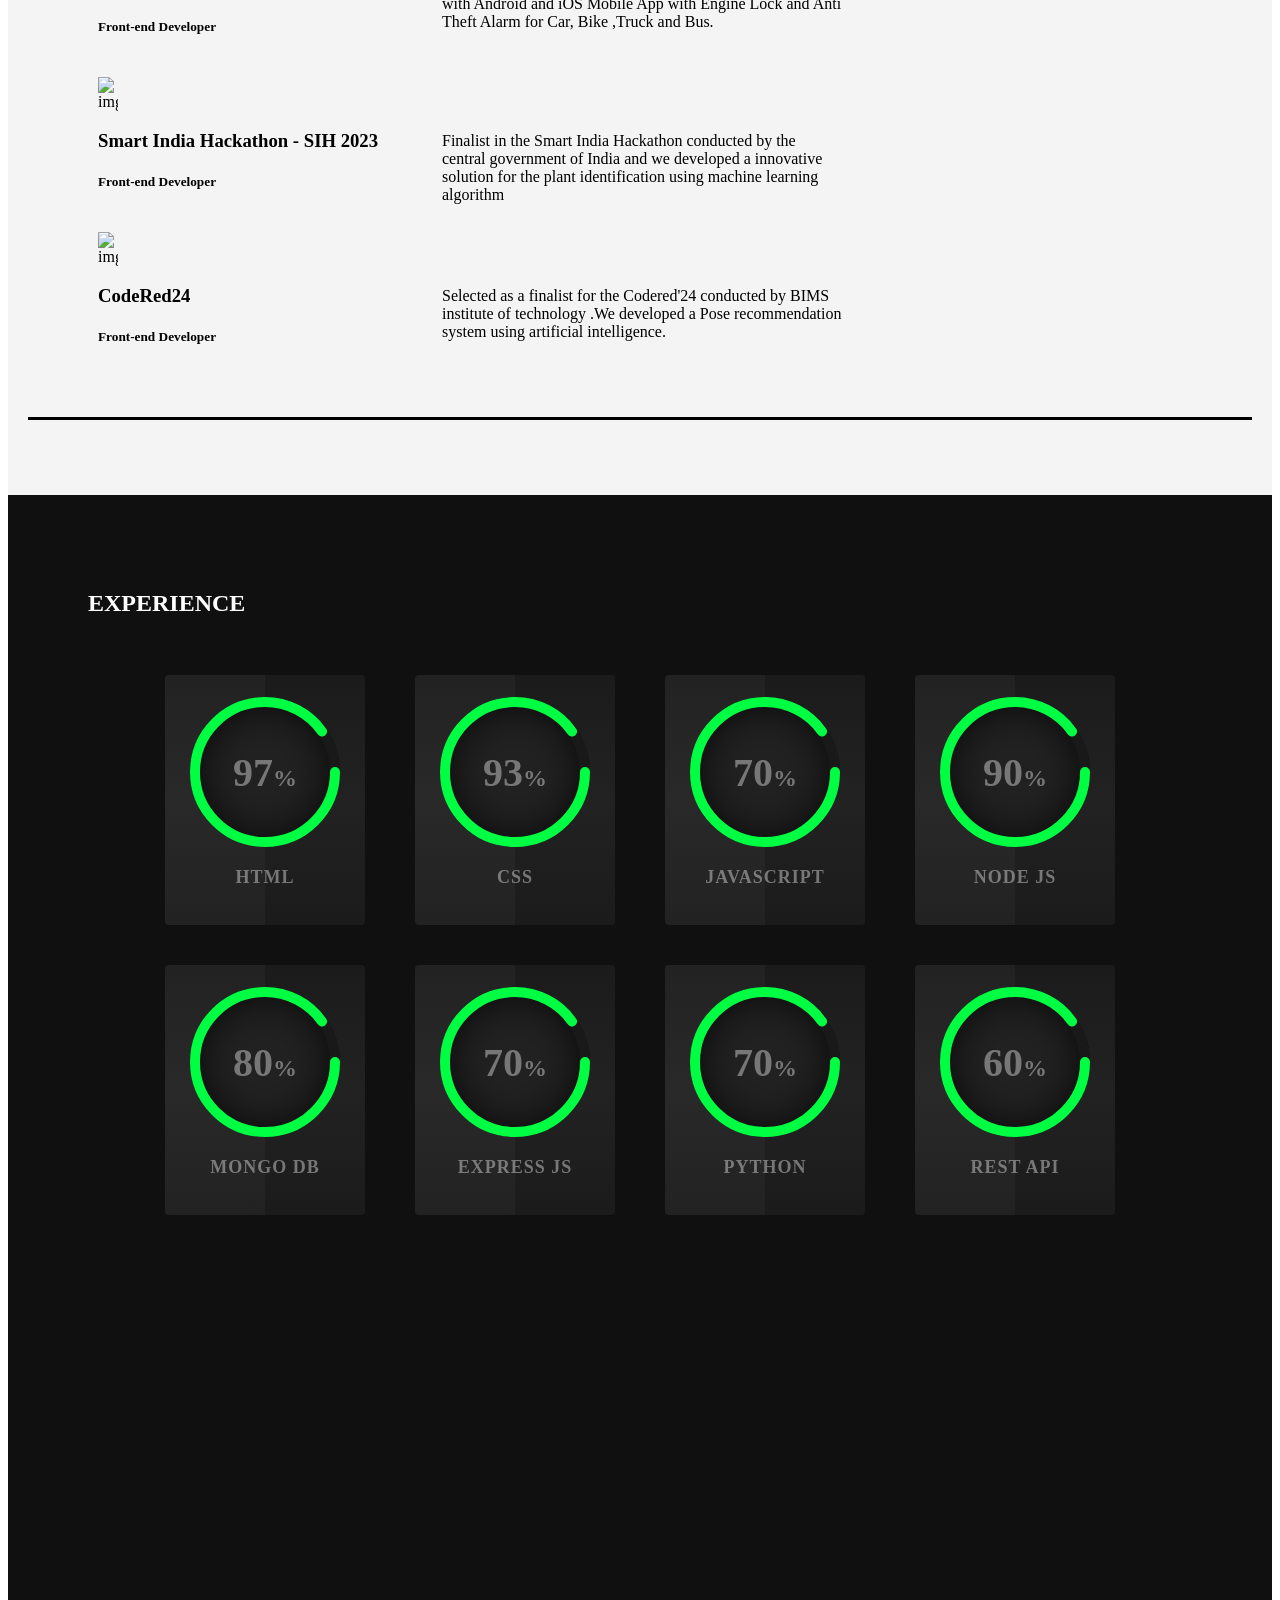
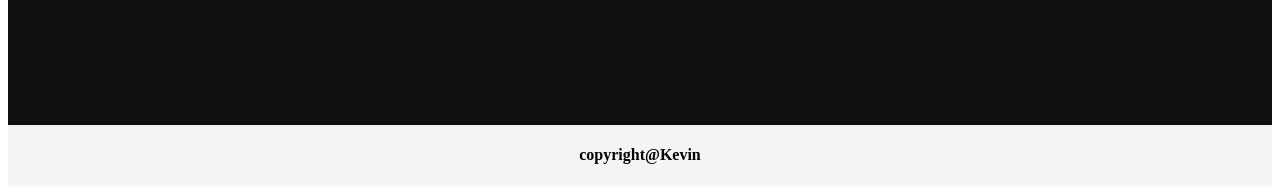
==== commit 78d9d076: "update" ====
--- a/My portofolio.html
+++ b/My portofolio.html
@@ -100,12 +100,28 @@
         </div><br>
         <div style="background-color: black;width: 1wh;height: 3px;margin-top: 20px;"></div>
     </section>
-    
+    <section class="section2" id="section2">
+        <img src="./images/download.jpeg" alt="image" width="300px" style="border-radius: 5px;">
+        <img src="./images/download (1).jpeg" alt="image" width="300px" style="margin-top: 50px;margin-right: -190px;border-radius: 5px;">
+        <!-- <img src="./download (2).jpeg" alt="image" width="300px" style="margin-top: 220px;margin-right: -500px;"> -->
+        <div class="biography" style="width: 600px;">
+            <h1>MY BIOGRAPHY</h1>
+            <p>My academic journey began at Theni Melapettai Hindu Nadar Uravinmurai Matriculation Hr. Sec. School, where I completed my high school education with an impressive 89% in the CS-Maths stream. Currently, I am in my final year of engineering, set to graduate in 2025.Beyond academics, I am deeply interested in Blockchain, IoT, Cloud Computing, and Artificial Intelligence. I continually seek opportunities to expand my horizons and stay updated with the latest advancements in these fields.</p><br>
+            <p>My technical skills span across web technologies such as HTML and CSS, with additional proficiency in tools and frameworks like Bootstrap. My interest in emerging technologies has led me to develop a strong foundation in Artificial Intelligence, Deep Learning, and Blockchain. I am also well-versed in programming languages including Python and JavaScript (Node.js).</p>
+        </div><br>
+        <div class="skill">
             <h2>Skill & Interest</h2>
             <ul>
                 <li>Social Media</li>
                 <li>Design</li>
-
+                <li>Reading</li><br>
+                <li>Data Analyst</li>
+                <li>Photography</li>
+            </ul>
+        </div><br>
+        <div style="background-color: black;width: 1wh;height: 3px;margin-top: 20px;"></div>
+
+    </section>
     <section class="section3" id="section3">
         <div class="year">
             2019 - 2025
@@ -116,7 +132,16 @@
                 <p>My higher secondary education provided a strong foundation in both computer science and mathematics, which played a crucial role in shaping my analytical and problem-solving skills. I excelled in subjects such as Physics, Chemistry, Mathematics, and Computer Science, achieving a high percentage that enabled me to pursue my engineering degree at a reputable institution.</p>
             </div>
         
-
+            <div class="education-details">
+                <ul>
+                    <li>
+                        <h4>St.Francis Assisi Matriculation School</h4>
+                        <h5>10th || Year 2019</h5>
+                    </li>
+                    <li>
+                        <h4>Theni Melapettai Hindu Nadar Uravinmurai Matriculation Higher Secondary School</h4>
+                        <h5>12th || Year 2021</h5>
+                    </li>
                     <li>
                         <h4>Nadar Saraswathi College of Engineering and Technology</h4>
                         <h5>B.E(Computer Science Engineering) || Year 2025</h5>
@@ -134,7 +159,19 @@
         <h1>PROJECTS</h1>
         <div class="project-details">
             <ul>
-     
+                <li>
+                    <img src="./images/fast-forward.png" alt="img" style="width: 20px;display: inline-flex;">
+                    <h3>Newsfeed using API</h3>
+                    <h5>Front-end Developer</h5>
+                    <p>We are in 8th position out of 1282 teams in all over india. At the end ofthe ceremony we had live session with the Postman Engineering Team . Which was conducted by BITS pilani</p>
+                </li>
+                <li>
+                    <img src="./images/fast-forward.png" alt="img" style="width: 20px;display: inline-flex;">
+                    <h3>Attendance Management System</h3>
+                    <h5>Front-end Developer</h5>
+                    <p>College level product expo participant . A cloud-based HR tech tool that enables organizations to automate their attendance managemnet operations and keep track of employee/students activities</p>
+                    
+                </li>
                 <li>
                     <img src="./images/fast-forward.png" alt="img" style="width: 20px;display: inline-flex;">
                     <h3>GPS Tracker</h3>
@@ -146,7 +183,21 @@
                 <li>
                     <img src="./images/fast-forward.png" alt="img" style="width: 20px;display: inline-flex;">
                     <h3>Smart India Hackathon - SIH 2023</h3>
-
+                    <h5>Front-end Developer</h5>
+                    <p>Finalist in the Smart India Hackathon conducted by the central
+                        government of India and we developed a innovative solution for the plant identification using machine learning algorithm</p>
+                </li>
+                <li>
+                    <img src="./images/fast-forward.png" alt="img" style="width: 20px;display: inline-flex;">
+                    <h3>CodeRed24</h3>
+                    <h5>Front-end Developer</h5>
+                    <p>Selected as a finalist for the Codered'24 conducted by BIMS institute of
+                        technology .We developed a Pose recommendation system using
+                        artificial intelligence.
+                        </p>
+                </li>
+            </ul>
+        </div>
         <div style="background-color: black;width: 1wh;height: 3px;margin-top: 40px;"></div>
     </section>
     <section class="section5" id="section5">
@@ -168,19 +219,70 @@
                     </div>
                 </div>
                 <div>
-
-                    </div>
-                </div>
-                <div>
-                    <div class="card">
-                        <div class="box">
-                            <div class="percent">
-                                <svg>
-                                    <circle cx="70" cy="70" r="70"></circle>
-                                    <circle cx="70" cy="70" r="70"></circle>
-                                <svg>
-                                <div class="num">
-    
+                    <div class="card">
+                        <div class="box">
+                            <div class="percent">
+                                <svg>
+                                    <circle cx="70" cy="70" r="70"></circle>
+                                    <circle cx="70" cy="70" r="70"></circle>
+                                <svg>
+                                <div class="num">
+                                    <h2>93<span>%</span></h2>
+                                </div>
+                            </div>
+                            <h2 class="text">Css</h2>
+                        </div>
+                    </div>
+                </div>
+                <div>
+                    <div class="card">
+                        <div class="box">
+                            <div class="percent">
+                                <svg>
+                                    <circle cx="70" cy="70" r="70"></circle>
+                                    <circle cx="70" cy="70" r="70"></circle>
+                                <svg>
+                                <div class="num">
+                                    <h2>70<span>%</span></h2>
+                                </div>
+                            </div>
+                            <h2 class="text">Javascript</h2>
+                        </div>
+                    </div>
+                </div>
+                <div>
+                    <div class="card">
+                        <div class="box">
+                            <div class="percent">
+                                <svg>
+                                    <circle cx="70" cy="70" r="70"></circle>
+                                    <circle cx="70" cy="70" r="70"></circle>
+                                <svg>
+                                <div class="num">
+                                    <h2>90<span>%</span></h2>
+                                </div>
+                            </div>
+                            <h2 class="text">Node JS</h2>
+                        </div>
+                    </div>
+                </div>
+
+
+                <div>
+                    <div class="card">
+                        <div class="box">
+                            <div class="percent">
+                                <svg>
+                                    <circle cx="70" cy="70" r="70"></circle>
+                                    <circle cx="70" cy="70" r="70"></circle>
+                                <svg>
+                                <div class="num">
+                                    <h2>80<span>%</span></h2>
+                                </div>
+                            </div>
+                            <h2 class="text">Mongo DB</h2>
+                        </div>
+                    </div>
                 </div>
                 <div>
                     <div class="card">
